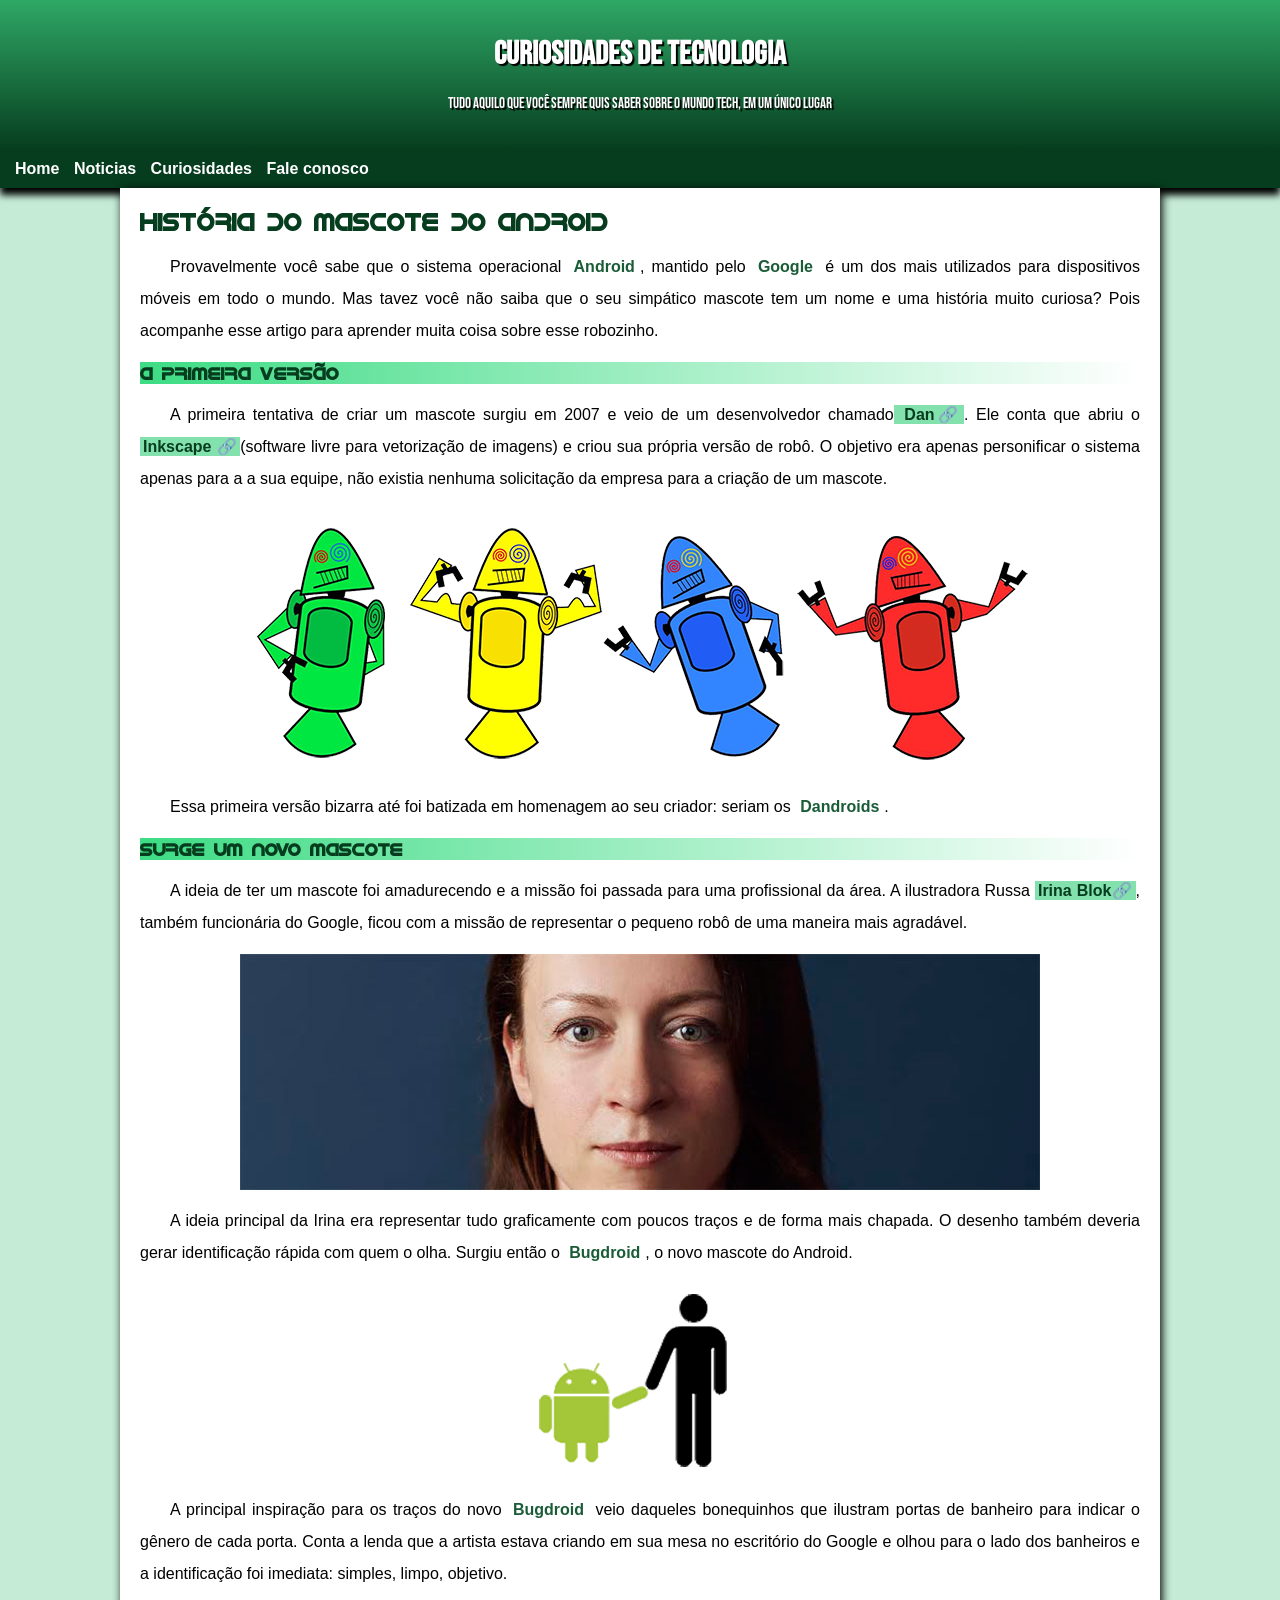
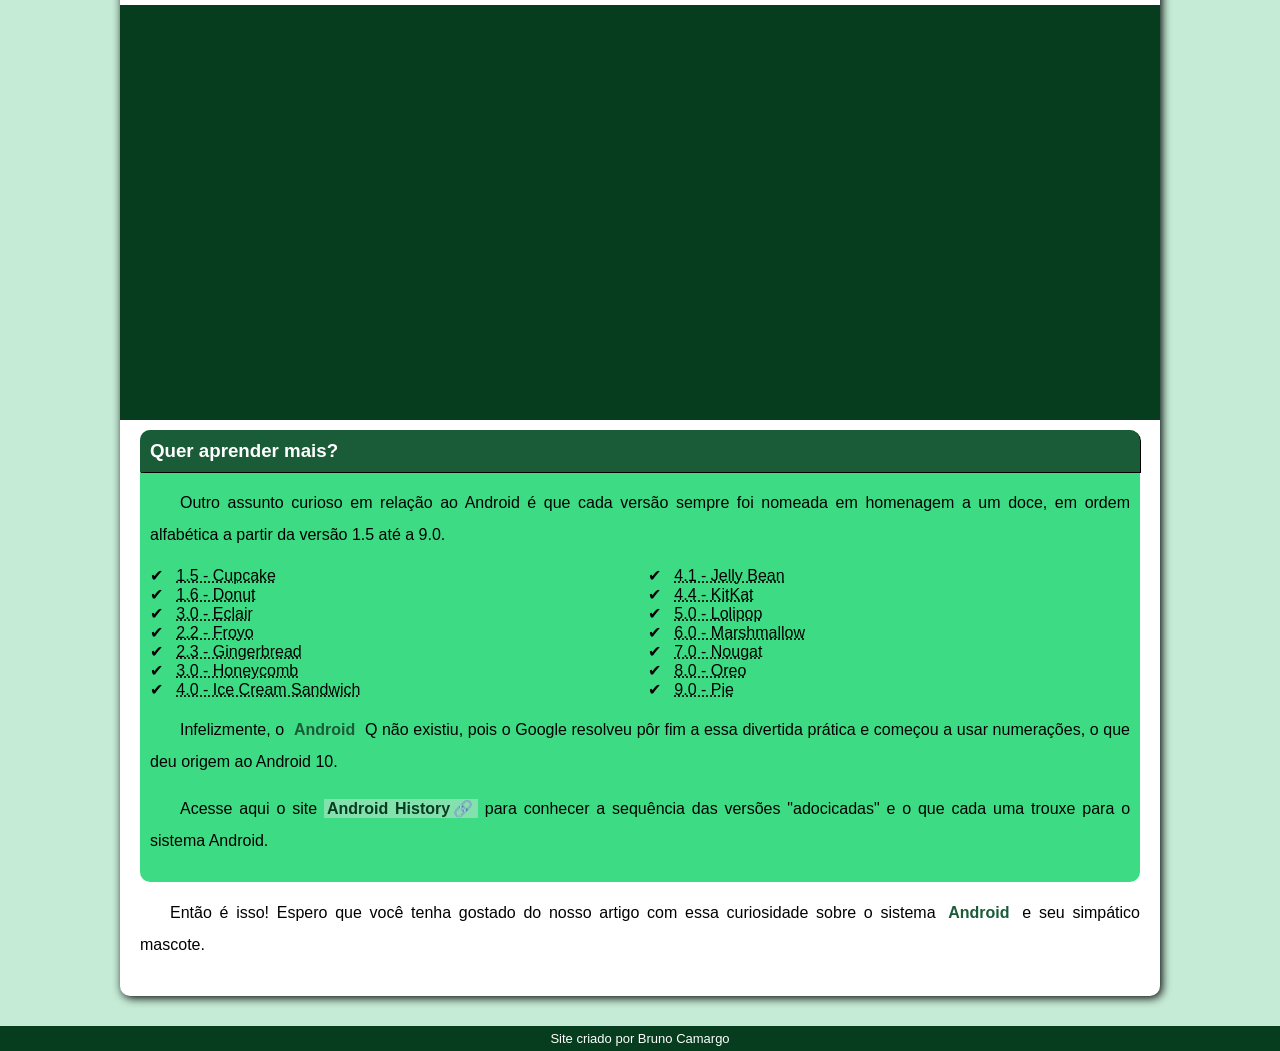
==== index.html @ 6bd6df12 "tamanho foto foto irina" ====
<!DOCTYPE html>
<html lang="pt-br">
<head>
    <meta charset="UTF-8">
    <meta name="viewport" content="width=device-width, initial-scale=1.0">
    <title>Como surgiu o mascote do Android?</title>
    <link rel="shortcut icon" href="imagens/favicon.ico" type="image/x-icon">
    <link rel="stylesheet" href="estilo/stilo.css">
</head>
<body>
  <header>
    <h1>Curiosidades de Tecnologia</h1>
    <p>Tudo aquilo que você sempre quis saber sobre o mundo Tech, em um único lugar</p>
  </header>  
  <nav>
    <a href="">Home</a>
    <a href="">Noticias</a>
    <a href="">Curiosidades</a>
    <a href="">Fale conosco</a>
  </nav>
  <main>
    <article>
        <h1>
            História do Mascote do Android
        </h1>

        <p>Provavelmente você sabe que o sistema operacional <strong>Android</strong>, mantido pelo <strong>Google </strong>é um dos mais utilizados para dispositivos móveis em todo o mundo. Mas tavez você não saiba que o seu simpático mascote tem um nome e uma história muito curiosa? Pois acompanhe esse artigo para aprender muita coisa sobre esse robozinho.</p>

        <h2>
            A primeira versão
        </h2>

        <p>A primeira tentativa de criar um mascote surgiu em 2007 e veio de um desenvolvedor chamado<a href="https://androidcommunity.com/dan-morrill-shows-us-the-android-mascot-that-almost-was-20130103/" target="_blank" class="externo"> Dan</a>. Ele conta que abriu o <a href="https://inkscape.org/" target="_blank" class="externo">Inkscape </a>(software livre para vetorização de imagens) e criou sua própria versão de robô. O objetivo era apenas personificar o sistema apenas para a a sua equipe, não existia nenhuma solicitação da empresa para a criação de um mascote.</p>

        <picture>
            <source media="(max-width: 600px)" srcset="imagens/dan-droids-pq.png">
            <img src="imagens/dan-droids.png" alt="" class="imagem
            " >
        </picture>
        
        <p>Essa primeira versão bizarra até foi batizada em homenagem ao seu criador: seriam os <strong>Dandroids</strong>.</p>

        <h2>
            Surge um novo mascote
        </h2>

        <p>A ideia de ter um mascote foi amadurecendo e a missão foi passada para uma profissional da área. A ilustradora Russa <a href="https://www.irinablok.com/" target="_blank" class="externo">Irina Blok</a>, também funcionária do Google, ficou com a missão de representar o pequeno robô de uma maneira mais agradável.</p>

        <picture>
        <source media="(max-widht:500px)" srcset="imagens/irina-blok-pq.jpg">
            <img src="imagens/irina-blok.jpg" alt="irinablok" class="imagem
            ">
          
           
        </picture>
        
        <p>A ideia principal da Irina era representar tudo graficamente com poucos traços e de forma mais chapada. O desenho também deveria gerar identificação rápida com quem o olha. Surgiu então o <strong>Bugdroid</strong>, o novo mascote do Android.</p>

        <img src="imagens/bugdroid.png" class="pequena">

        <p>A principal inspiração para os traços do novo <strong>Bugdroid</strong> veio daqueles bonequinhos que ilustram portas de banheiro para indicar o gênero de cada porta. Conta a lenda que a artista estava criando em sua mesa no escritório do Google e olhou para o lado dos banheiros e a identificação foi imediata: simples, limpo, objetivo.</p>

        <div class="video">
            <iframe width="560" height="315" src="https://www.youtube.com/embed/l2UDgpLz20M?si=Mi0_X4hUGceVOdoH" title="YouTube video player" frameborder="0" allow="accelerometer; autoplay; clipboard-write; encrypted-media; gyroscope; picture-in-picture; web-share" referrerpolicy="strict-origin-when-cross-origin" allowfullscreen></iframe>
        </div>
        
        
           <aside>
               <h3>Quer aprender mais?</h3>
                <p>Outro assunto curioso em relação ao Android é que cada versão sempre foi nomeada em homenagem a um doce, em ordem alfabética a partir da versão 1.5 até a 9.0.</p>
               
                <ul>
                    <li><abbr title="Bolo de copo">1.5 - Cupcake</abbr></li>
               
                    <li><abbr title="Rosquinha">1.6 - Donut</abbr></li>
               
                    <li><abbr title="Bomba">3.0 - Eclair</abbr></li>
               
                    <li><abbr title="Iorgute">2.2 - Froyo</abbr></li>
               
                    <li><abbr title="Biscoito de Gengibre">2.3 - Gingerbread</abbr></li>
               
                    <li><abbr title="Favo de Mel">3.0 - Honeycomb</abbr></li>
               
                    <li><abbr title="Sanduiche de Sorvete">4.0 - Ice Cream Sandwich</abbr></li>
               
                    <li><abbr title="Jujuba">4.1 - Jelly Bean</abbr></li>
               
                    <li><abbr title="Kit Kat">4.4 - KitKat</abbr></li>
               
                   <li><abbr title="Pirulito">5.0 - Lolipop</abbr></li>
               
                    <li><abbr title="Marshmalow">6.0 - Marshmallow</abbr></li>
               
                    <li><abbr title="Torrone">7.0 - Nougat</abbr></li>
               
                    <li><abbr title="Oreo">8.0 - Oreo</abbr></li>
               
                    <li><abbr title="Torta">9.0 - Pie</abbr></li>
                </ul>
               
                <p>
                    Infelizmente, o <strong>Android</strong> Q não existiu, pois o Google resolveu pôr fim a essa divertida prática e começou a usar numerações, o que deu origem ao Android 10.</p>
               
               
                    <p>
                        Acesse aqui o site <a href="https://www.android.com/intl/pt_br/what-is-android/" target="_blank" class="externo">Android History</a> para conhecer a sequência das versões "adocicadas" e o que cada uma trouxe para o sistema Android.
               
                    </p>
               
           </aside>
            
    

        <p>Então é isso! Espero que você tenha gostado do nosso artigo com essa curiosidade sobre o sistema <strong>Android </strong>e seu simpático mascote.</p>
    </article>
  </main>

  <footer>
    Site criado por Bruno Camargo
  </footer>
    
</body>
</html>
---- estilo/stilo.css ----
@charset "UTF-8";

@import url('https://fonts.googleapis.com/css2?family=Bebas+Neue&display=swap');

@font-face{
    font-family: 'android';
    src:url('idroid.otf');
    font-weight: normal;

}
:root{
    --cor0: #c5ebd6;
    --cor1: #83e1ad;
    --cor2: #3ddc84;
    --cor3: #2fa866;
    --cor4: #1a5c37;
    --cor5: #063d1e;

    --fonte-padrao: arial, verdana, helvetica, sans-serif;
    --fonte-destaque:'bebas neue', 'cursive';
    --fonte-android: 'android', 'cursive';
      

}

*{
    margin: 0px;
    padding: 0px;
}
 

body{
    background-color: var(--cor0);
    font-family: var(--fonte-padrao);
}
a.externo::after{
    content: '\1F517';
}

main p{
    margin: 15px 0px;
    text-align: justify;
    text-indent: 30px;
    line-height: 2em;
    font-size: 16px;
}

main strong{
    color: var(--cor4);
    font-weight: bold;
    padding: 2px 5px;
}
main a{
    text-decoration: none;
    font-weight: bold;
    color: var(--cor5);
    background-color: var(--cor1);
    padding: 1px 3px;

}

main a:hover{
    color: var(--cor3);
    text-decoration: underline;
}

div.video{
   
    background-color:  var(--cor5);
    margin: 0px -20px 20px -20px;
    padding: 15px;
    position: relative;
    padding-bottom: 40%;
}

div.video > iframe{
position: absolute;
top: 5%;
left: 5%;
width: 90%;
height: 90%;
}
header{
    background-image: linear-gradient(to bottom, var(--cor3), var(--cor5));
    min-height: 150px;
    text-align: center;
    
}
header > h1{
    color: white;
    font-family: var(--fonte-destaque);
    padding-top: 35px;
    margin-bottom: 20px;
    text-shadow: 2px 2px 1px black;
}
header > p{
    color: white;
    font-size: 15px;
    font-family: var(--fonte-destaque);
    margin: auto;
    text-shadow: 2px 2px 1px black;

}

nav{
    background-color: var(--cor5);
    padding: 10px;
    box-shadow: 0px 7px 7px black;
}
nav > a{
    padding: 10px;
    color: white;
    text-decoration: none;
    font-weight: bold;
    padding: 5px;
   
}
nav > a:hover{
    color: var(--cor5);
    background-color: var(--cor3);
}
main{
    background-color: white;
    min-width: 250px;
    max-width: 1000px;
    margin: auto;
    margin-bottom: 30px;
    padding: 20px;
    box-shadow: 2px 2px 10px black;
    border-bottom-left-radius: 10px;
    border-bottom-right-radius: 10px;
}

img.imagem{
    margin: auto;
    max-width: 1000px;
   display: block;

}

img.pequena{
    margin:auto;
    max-width: 350px;
    display: block;
}
main > article > h1{
    font-family: var(--fonte-android);
    color: var(--cor5);

}

main > article > h2{
    font-family: var(--fonte-android);
    font-size: 18px; 
    color: var(--cor5);
    background-image: linear-gradient(to right, var(--cor2), transparent);
}
aside{
    background-color: var(--cor1);
}
aside{
    background-color: var(--cor2);
    padding: 10px;
    border-radius: 10px;
    margin-top: -10px;

}
aside > h3 {
    background-color: var(--cor4);
    color: white;
    margin: -10px -10px 0px -10px;
    border-radius: 10px 10px 0px 0px ;
    padding: 10px;
    box-shadow: 1px 1px 0px black;
}

aside > ul{
    list-style-position: inside;
    columns: 2;
    list-style-type: '\2714\00A0\00A0\00A0';
}
footer{
    background-color: var(--cor5);
    color: white;
    text-align: center;
    padding: 5px;
  font-size: 13px;
   
}
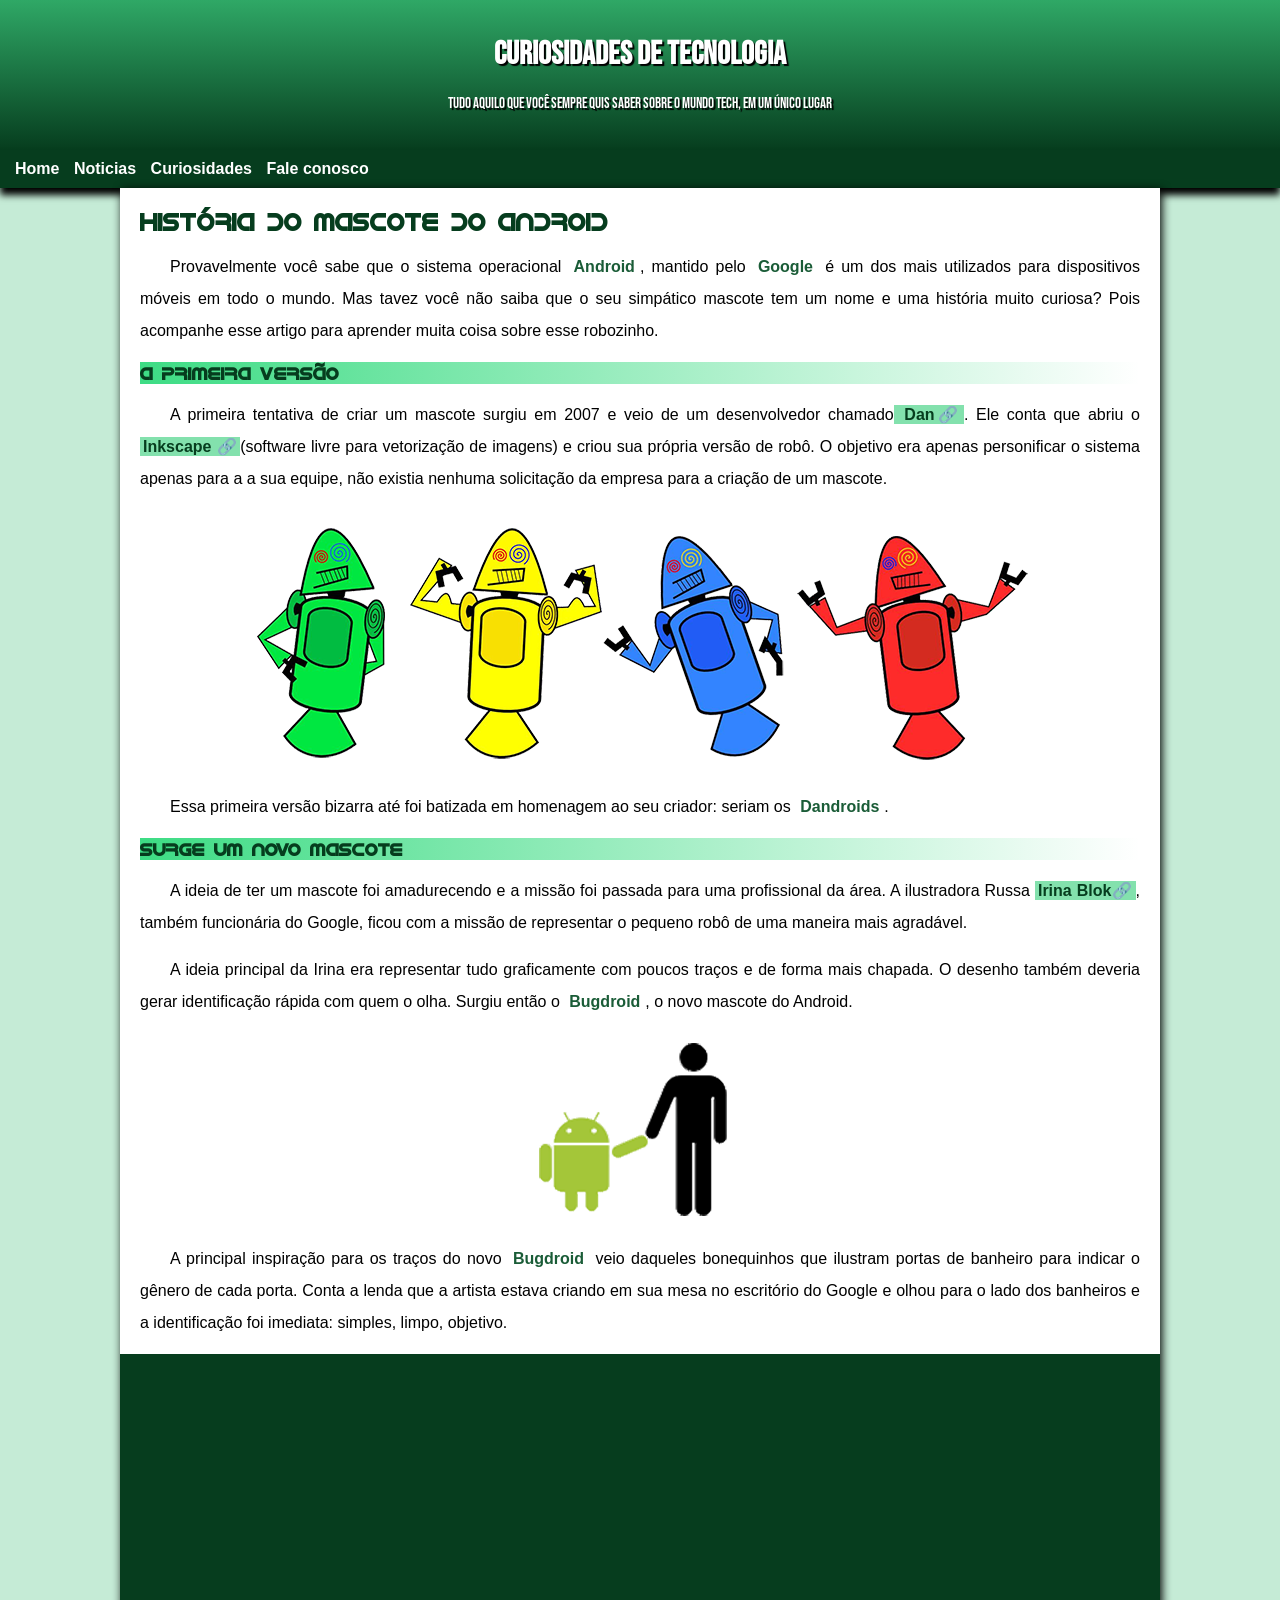
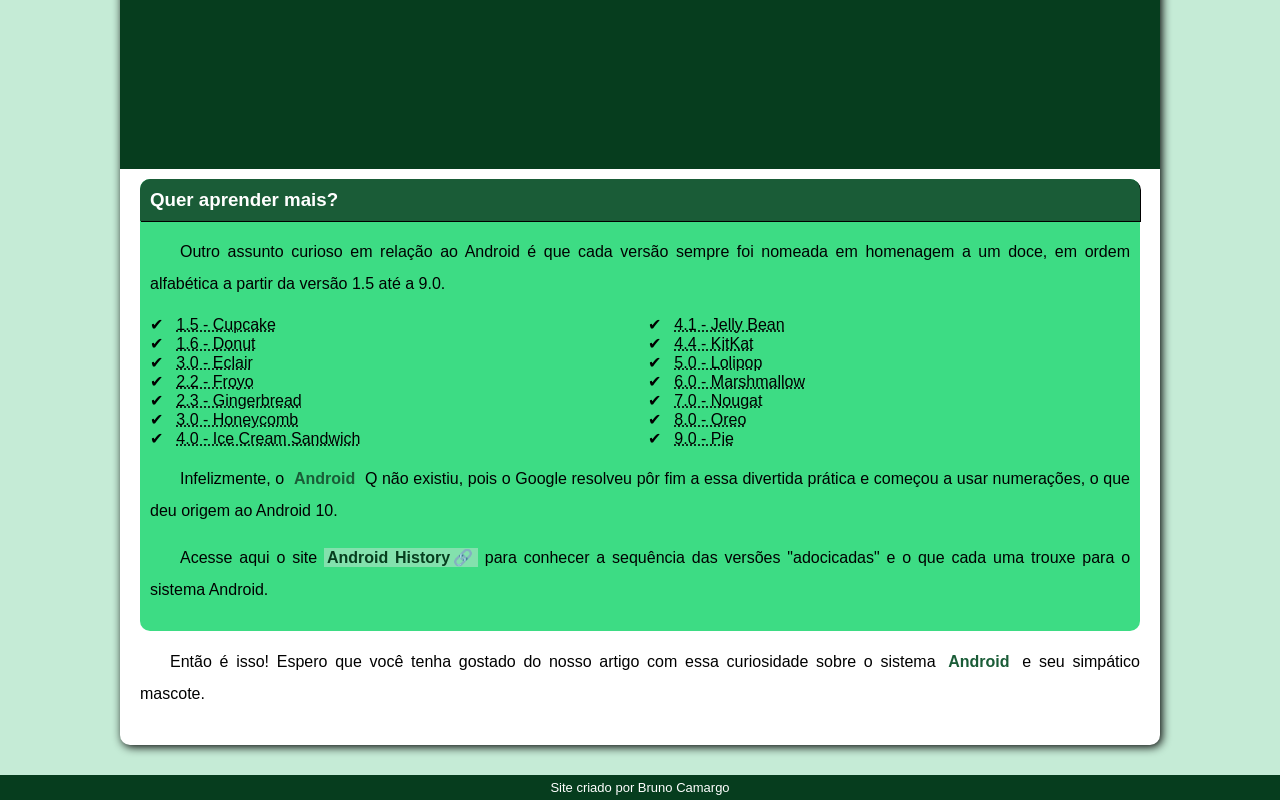
==== commit bd24d67b: "Update index.html" ====
--- a/index.html
+++ b/index.html
@@ -47,9 +47,7 @@
         <p>A ideia de ter um mascote foi amadurecendo e a missão foi passada para uma profissional da área. A ilustradora Russa <a href="https://www.irinablok.com/" target="_blank" class="externo">Irina Blok</a>, também funcionária do Google, ficou com a missão de representar o pequeno robô de uma maneira mais agradável.</p>
 
         <picture>
-        <source media="(max-widht:500px)" srcset="imagens/irina-blok-pq.jpg">
-            <img src="imagens/irina-blok.jpg" alt="irinablok" class="imagem
-            ">
+        <source media="(max-widht:600px)" srcset="imagens/irina-blok-pq.jpg">
           
            
         </picture>
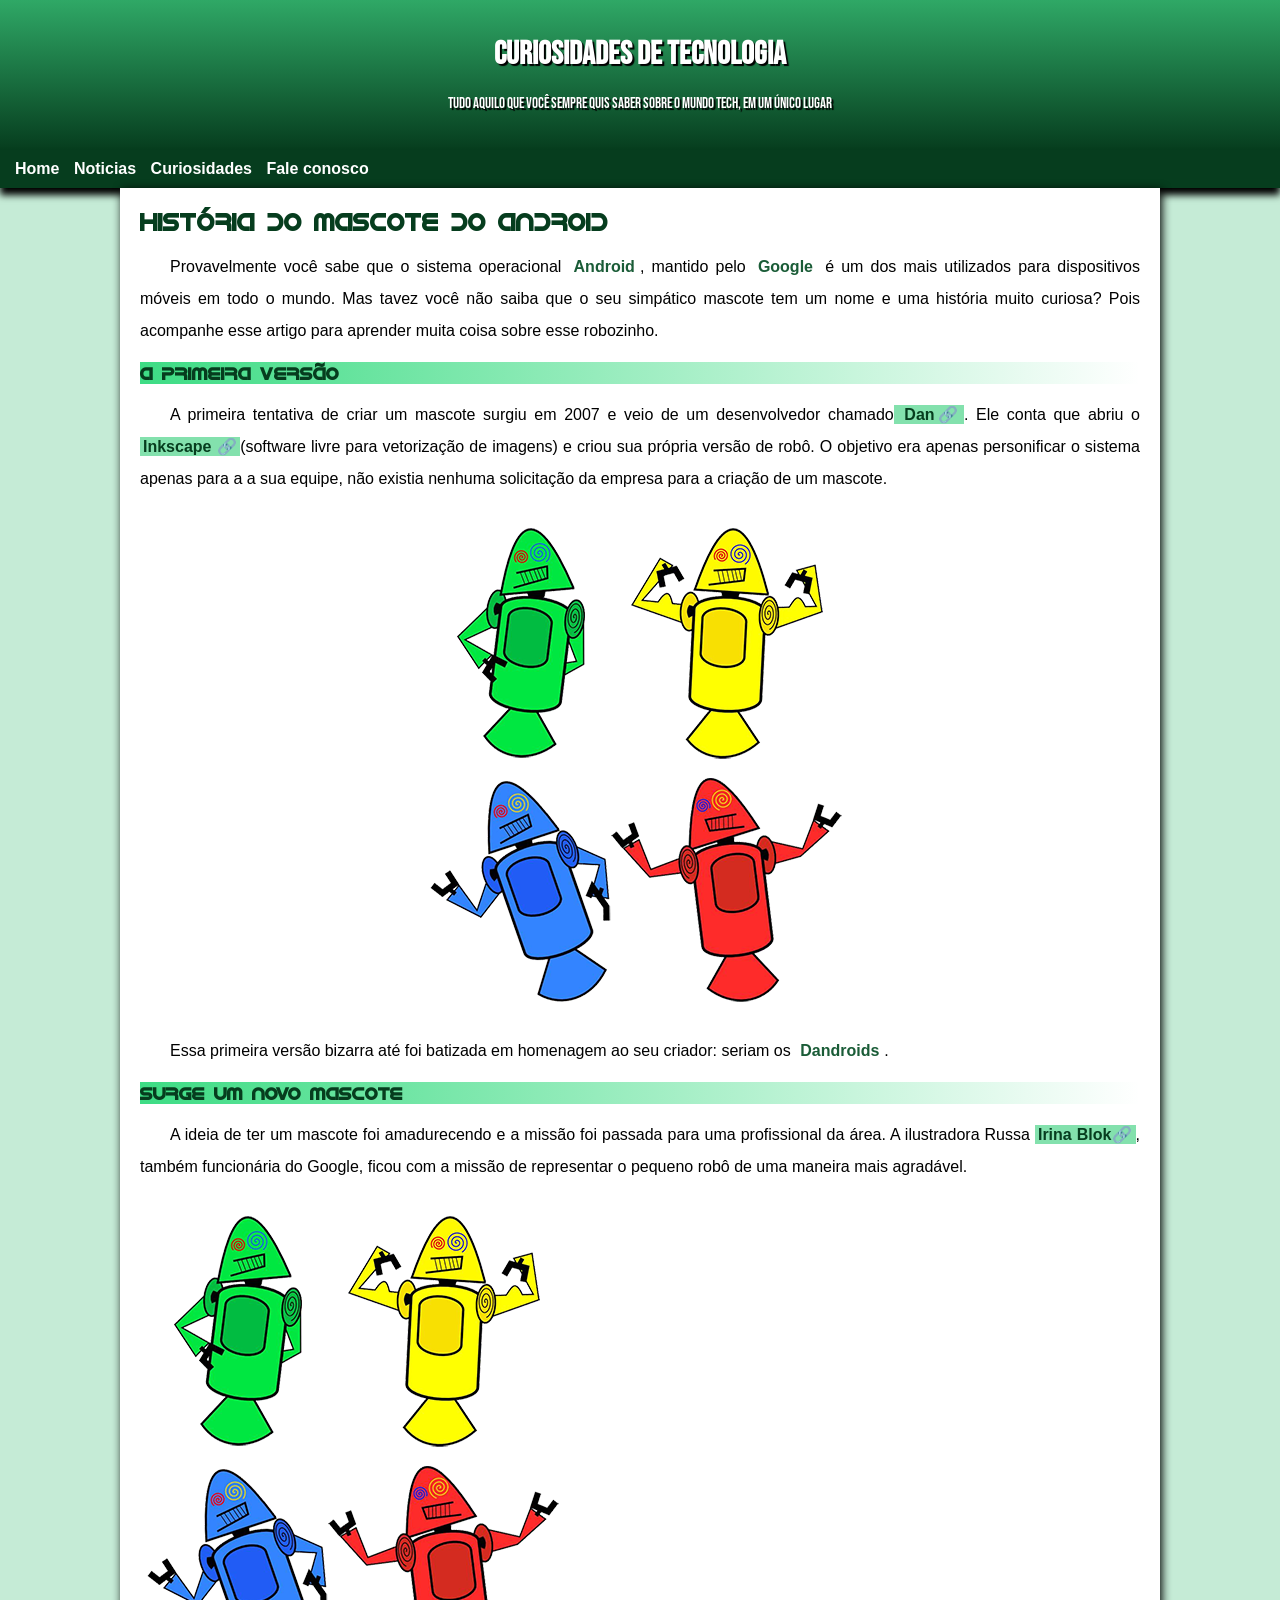
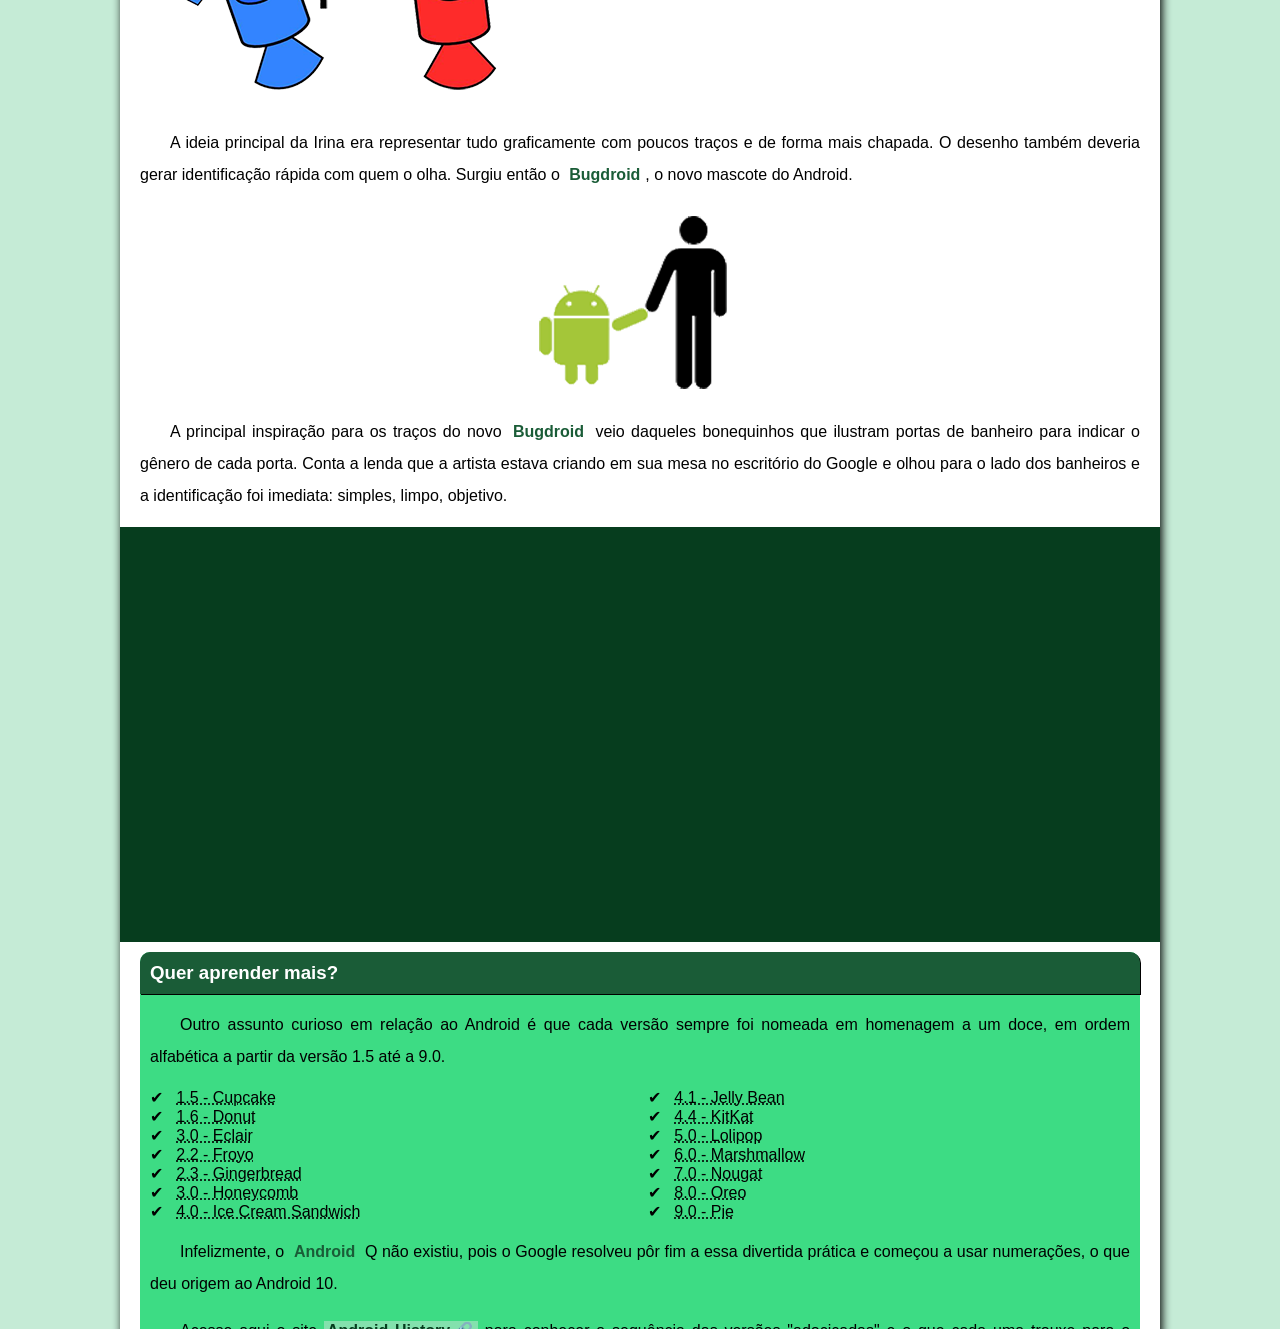
==== commit 33f6c0e8: "Update index.html" ====
--- a/index.html
+++ b/index.html
@@ -48,7 +48,7 @@
 
         <picture>
         <source media="(max-widht:600px)" srcset="imagens/irina-blok-pq.jpg">
-          
+          <img src="imagens/dan-droids-pq.png" alt="">
            
         </picture>
         
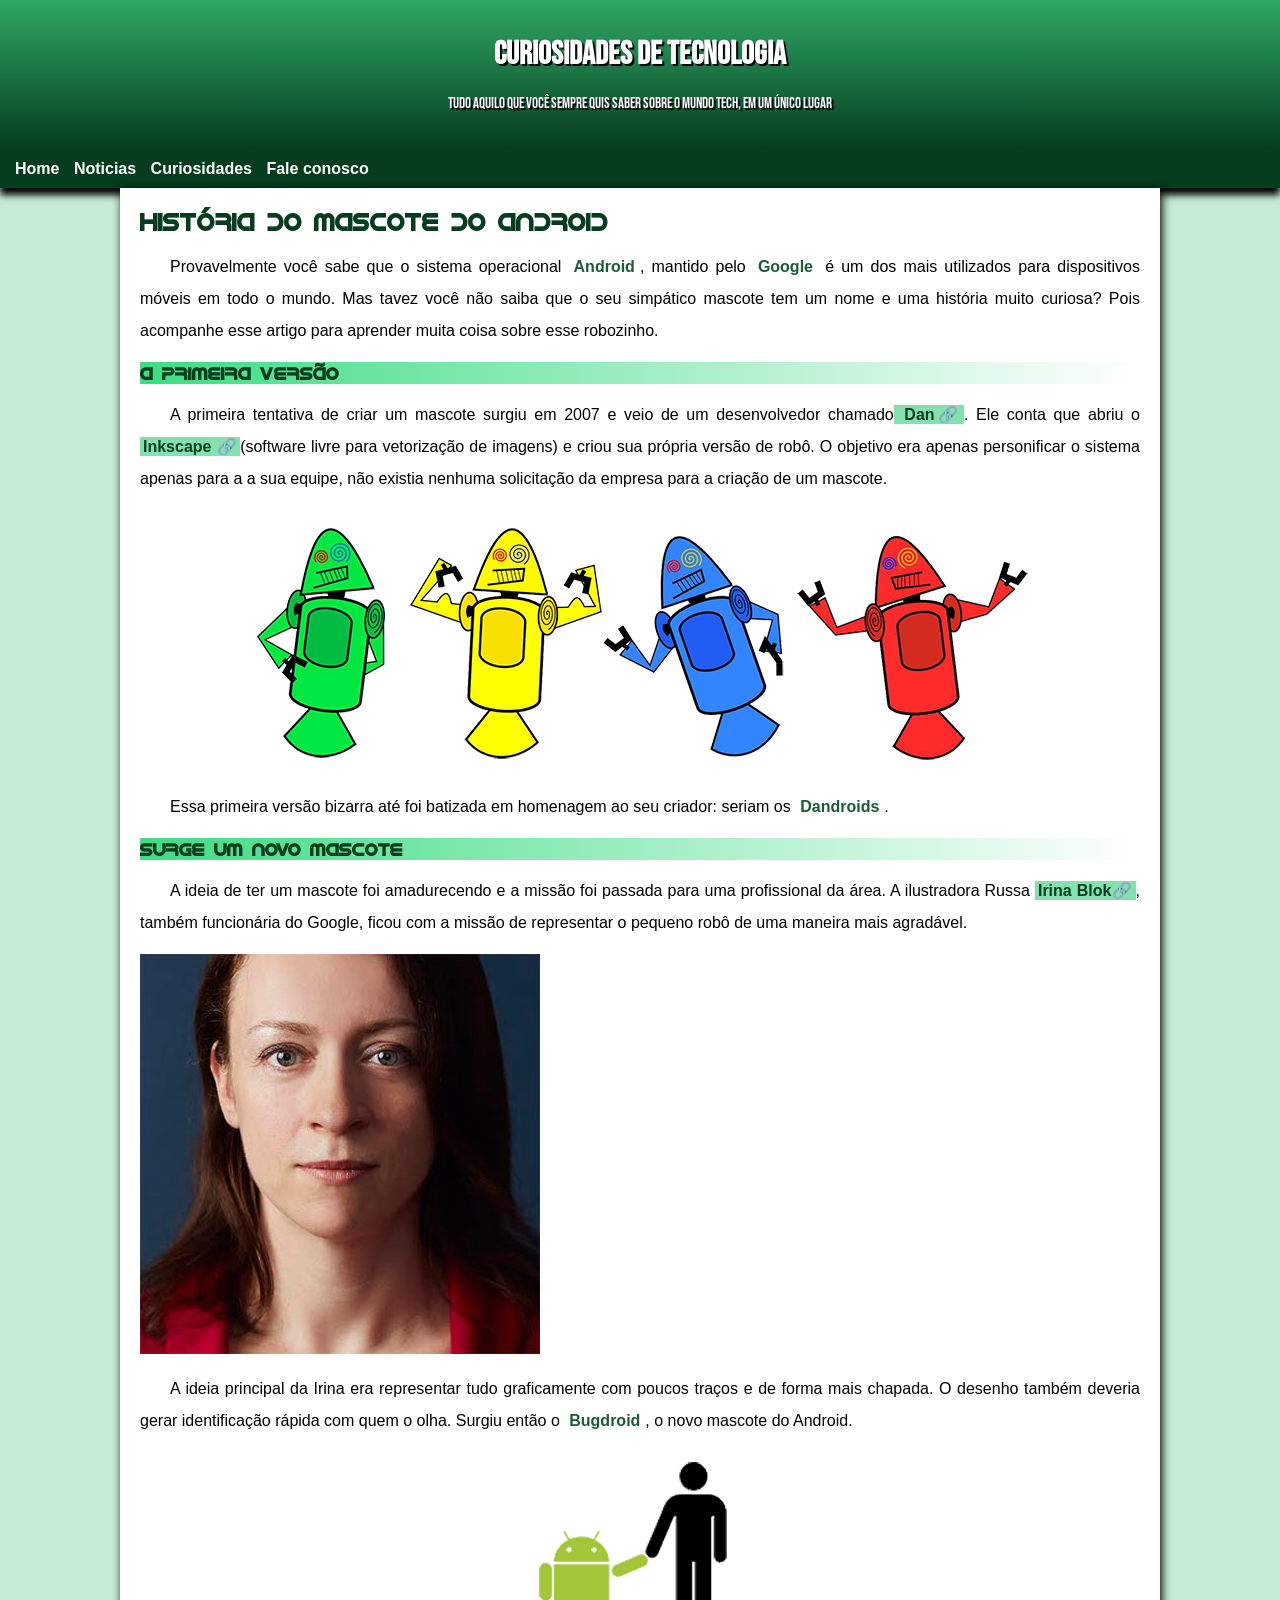
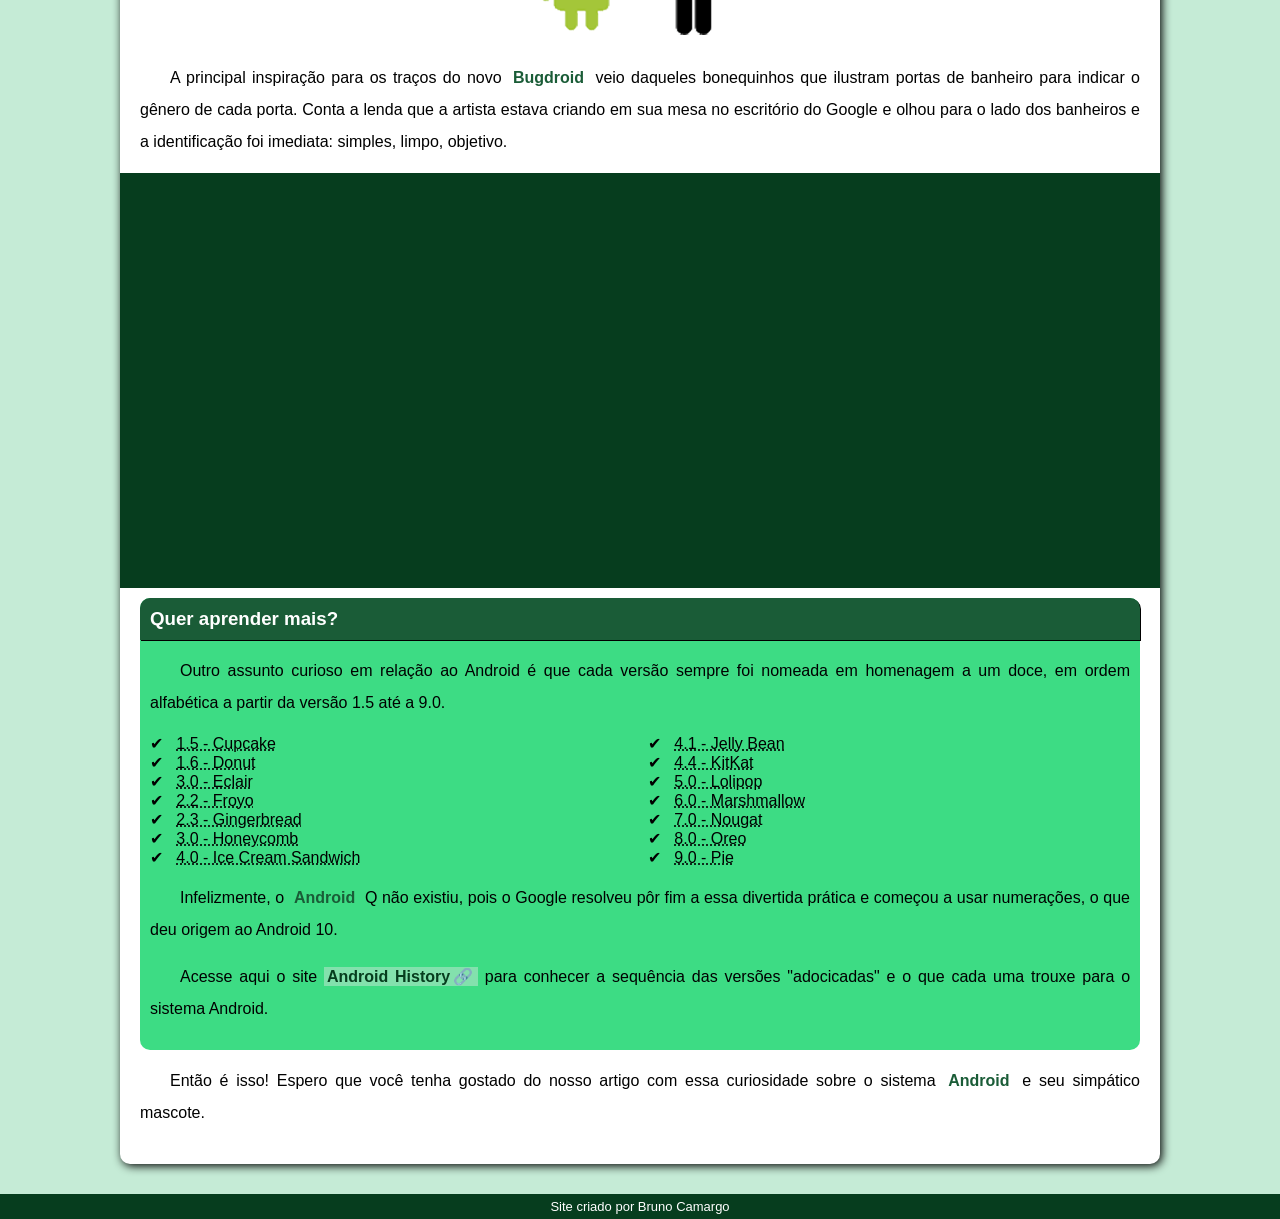
==== commit 5d928926: "atualzação" ====
--- a/index.html
+++ b/index.html
@@ -48,7 +48,7 @@
 
         <picture>
         <source media="(max-widht:600px)" srcset="imagens/irina-blok-pq.jpg">
-          <img src="imagens/dan-droids-pq.png" alt="">
+          <img src="imagens/irina-blok-pq.jpg" alt="">
            
         </picture>
         
--- a/estilo/stilo.css
+++ b/estilo/stilo.css
@@ -121,7 +121,7 @@
 }
 main{
     background-color: white;
-    min-width: 250px;
+    min-width: 300px;
     max-width: 1000px;
     margin: auto;
     margin-bottom: 30px;
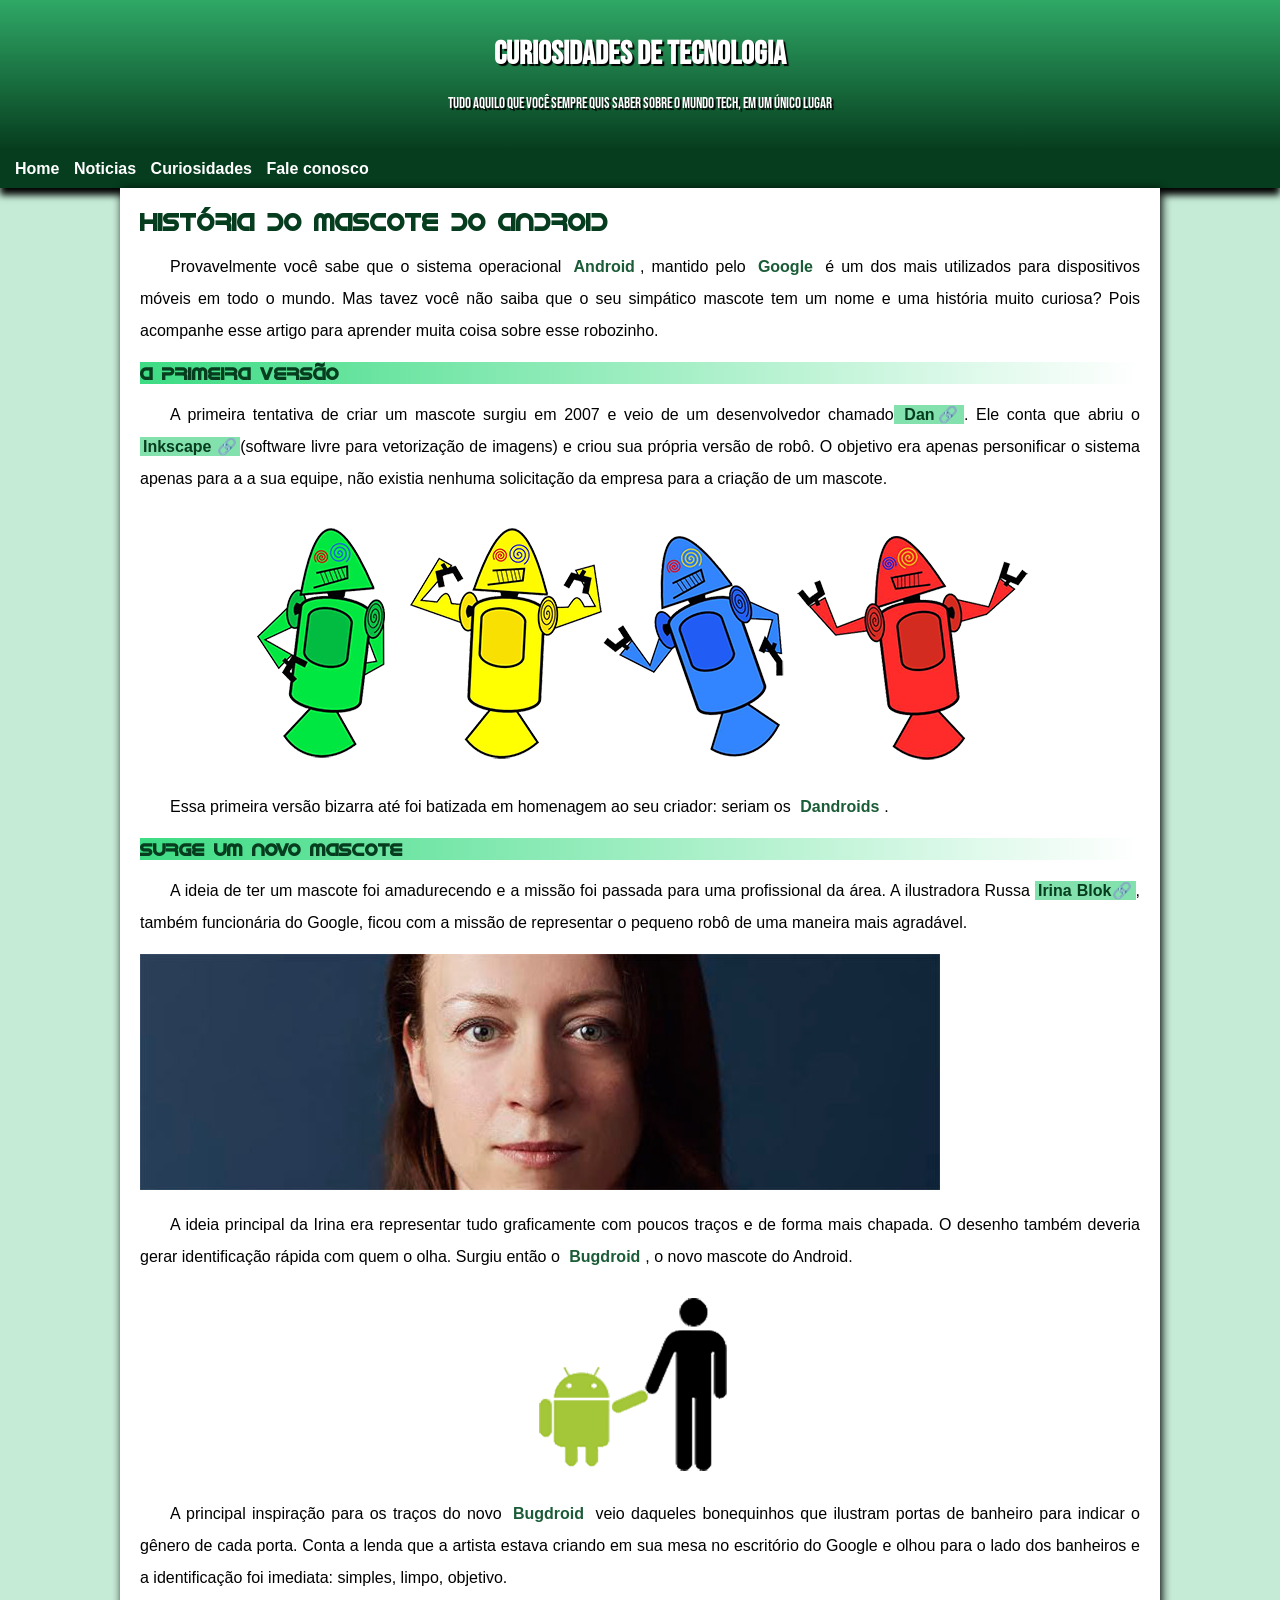
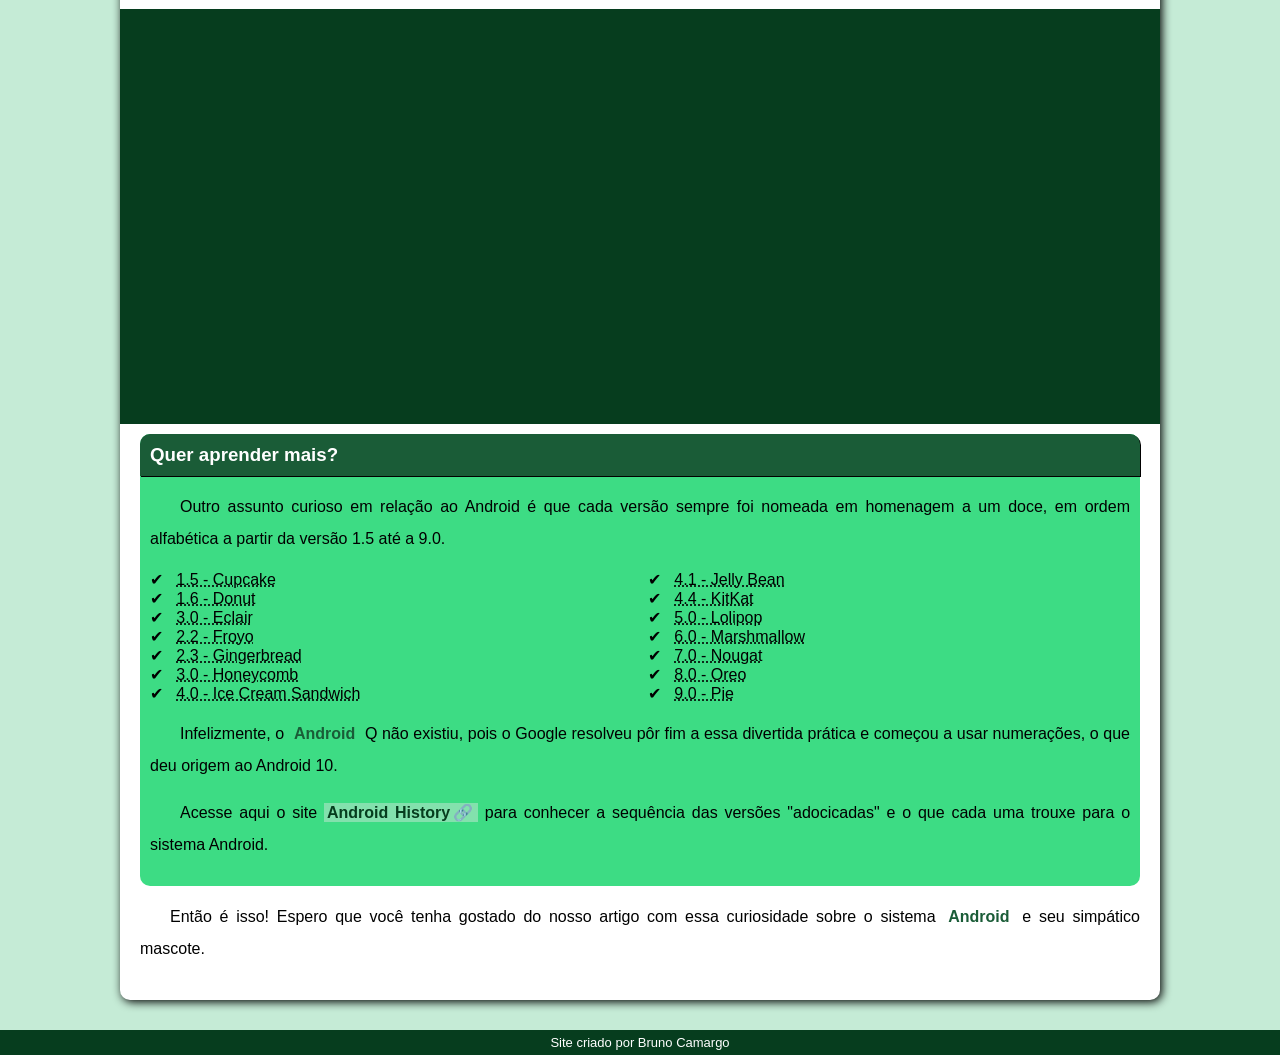
==== commit 43a2d8ad: "Update index.html" ====
--- a/index.html
+++ b/index.html
@@ -48,7 +48,7 @@
 
         <picture>
         <source media="(max-widht:600px)" srcset="imagens/irina-blok-pq.jpg">
-          <img src="imagens/irina-blok-pq.jpg" alt="">
+          <img src="imagens/irina-blok.jpg" alt="">
            
         </picture>
         
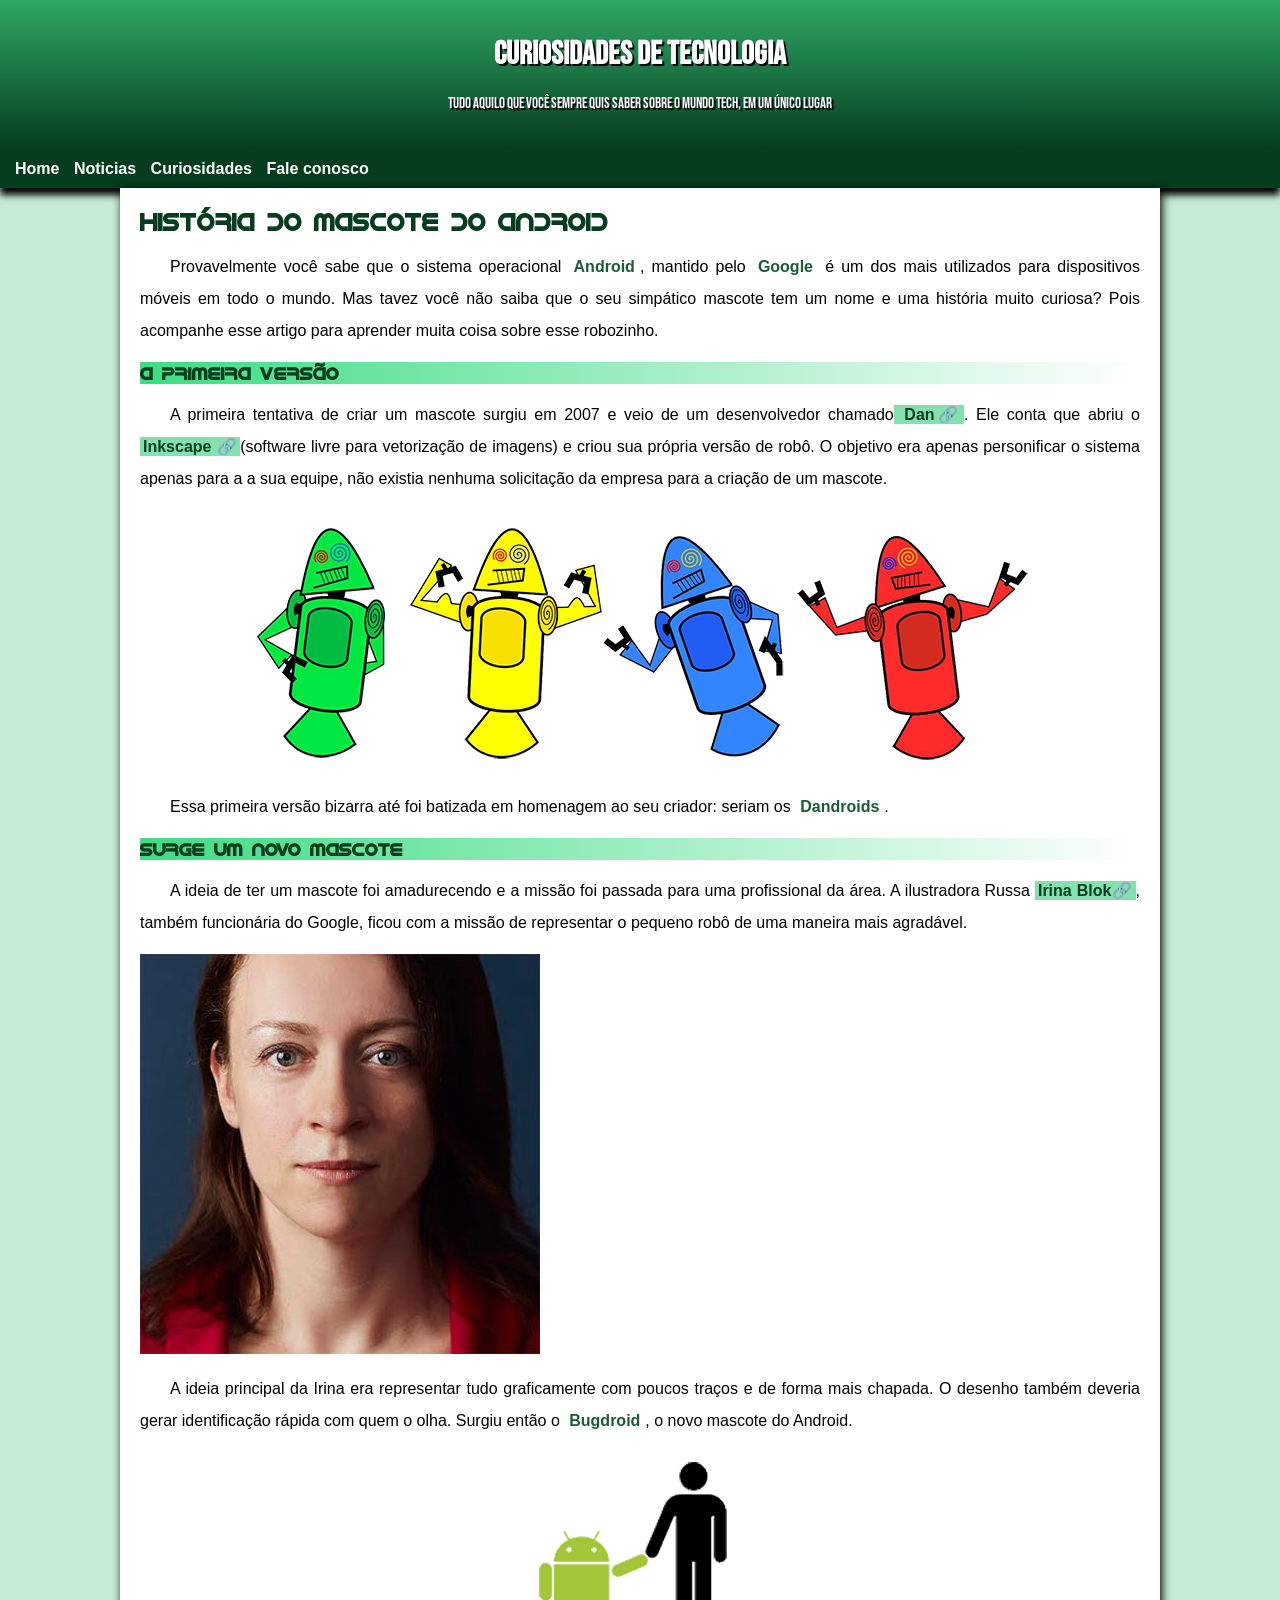
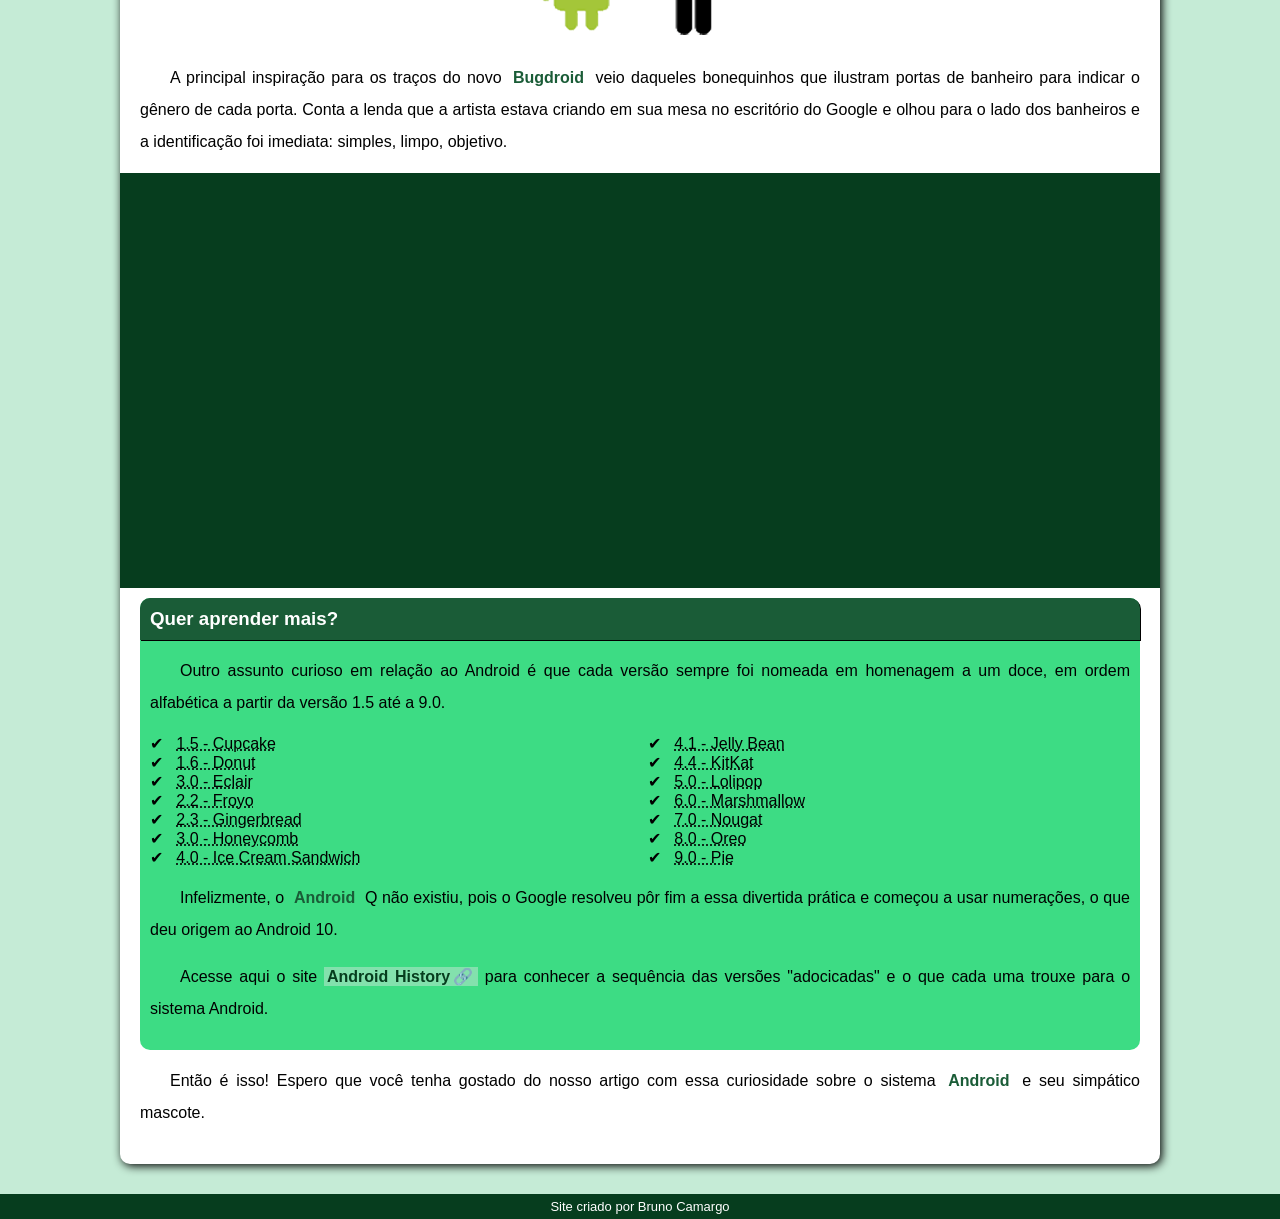
==== commit 85bbedc6: "Update index.html" ====
--- a/index.html
+++ b/index.html
@@ -48,7 +48,7 @@
 
         <picture>
         <source media="(max-widht:600px)" srcset="imagens/irina-blok-pq.jpg">
-          <img src="imagens/irina-blok.jpg" alt="">
+          <img src="imagens/irina-blok-pq.jpg" alt="">
            
         </picture>
         
